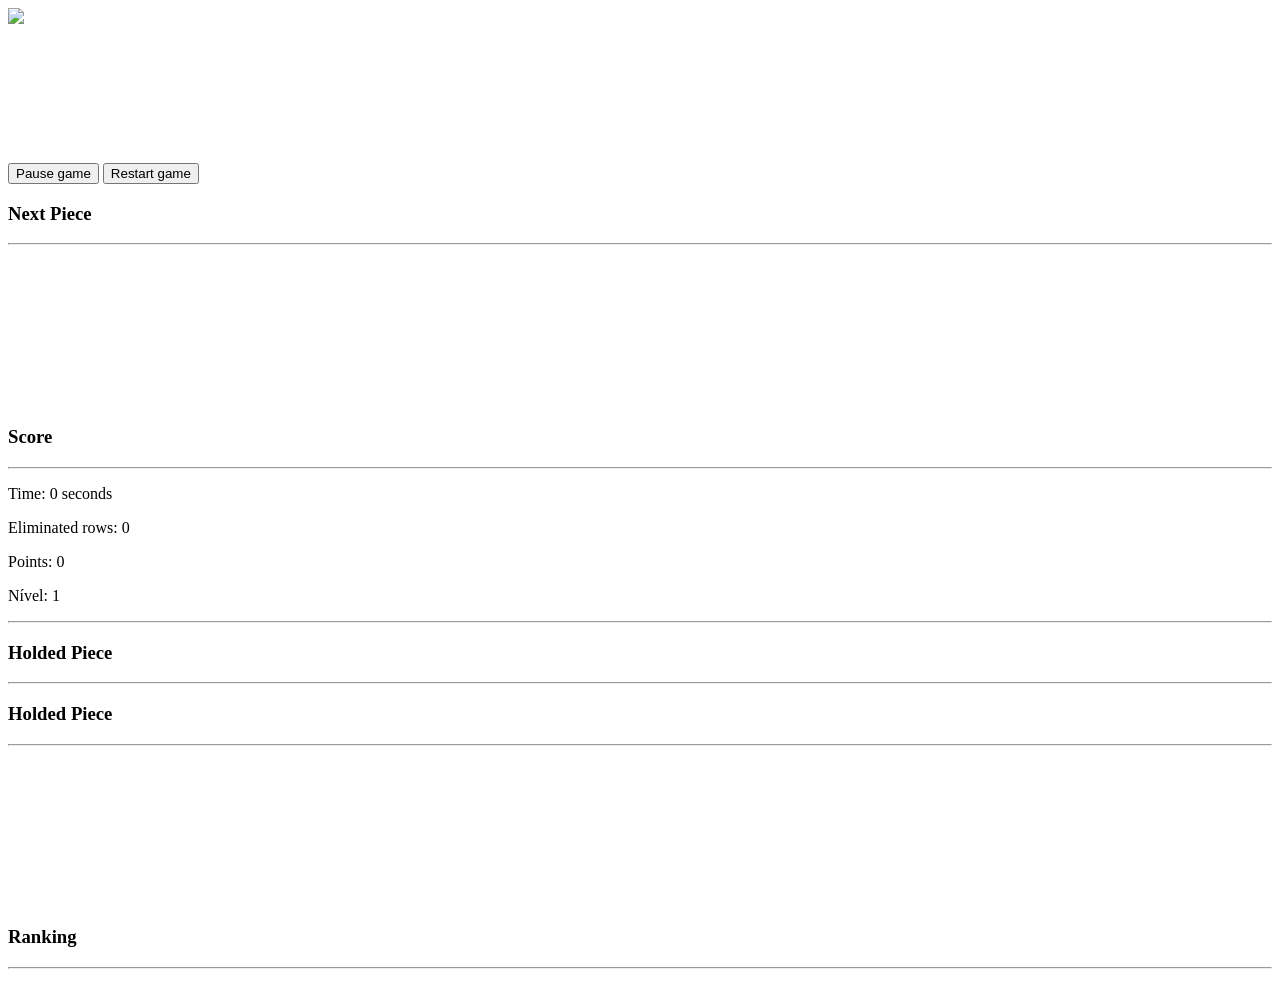
==== index.html @ 5686260d "Arrumando o repositorio Terminando as mudanças para atualizar a partir da mastes" ====
<!DOCTYPE html>
<html lang="pt-br">

<head>
    <meta charset="UTF-8" />
    <title> TRABALHO 2 - JavaScript </title>
 <link rel="stylesheet" type="text/css" href="style.css" />

</head>

<body>
    <header>
        <div id="logo">
            <img id="tetris-logo" src="img/project-logo.png">
        </div>
    </header>
    <section>
        <button id="button" onclick="pauseGame()">Pause game</button>
        <button id="button2" onclick="startGame()">Restart game</button>
        <canvas id="Matriz">
        </canvas>
        <div id="next">
            <div class="title">
                    <h3>Next Piece</h3>
                    <hr>
            </div>
            <div class="canvas-lateral">
                <canvas id="next-canvas"></canvas>
            </div>
        </div>
    </div>
    <div id="score">
         <div class="title">
                <h3>Score</h3>
         </div>
         <div id="score-info">
             <hr>
            <p id="Time">Time: 0 seconds</p>
            <p id="rows">Eliminated rows: 0</p>
            <p id="Points">Points: 0</p>
            <p id="Level">Nível: 1</p>
            <hr>
         </div>
    </div>
    <div id="hold">
        <div class="title">
                <h3>Holded Piece</h3>
                <hr>
             </div>
        </div>
        <div id="hold">
            <div class="title">
                    <h3>Holded Piece</h3>
                    <hr>
            </div>
            <div class="canvas-lateral">
                <canvas id="hold-canvas"></canvas>
            </div>
        </div>
    <div id="rank">
        <div class="title">
            <h3>Ranking</h3><hr>
            <ul id="dados">
                
            </form>                
            </ul>
        </div>
    </div>

<div id="dados"></div>

<script src="Tetris.js"></script>
</body>
</html>
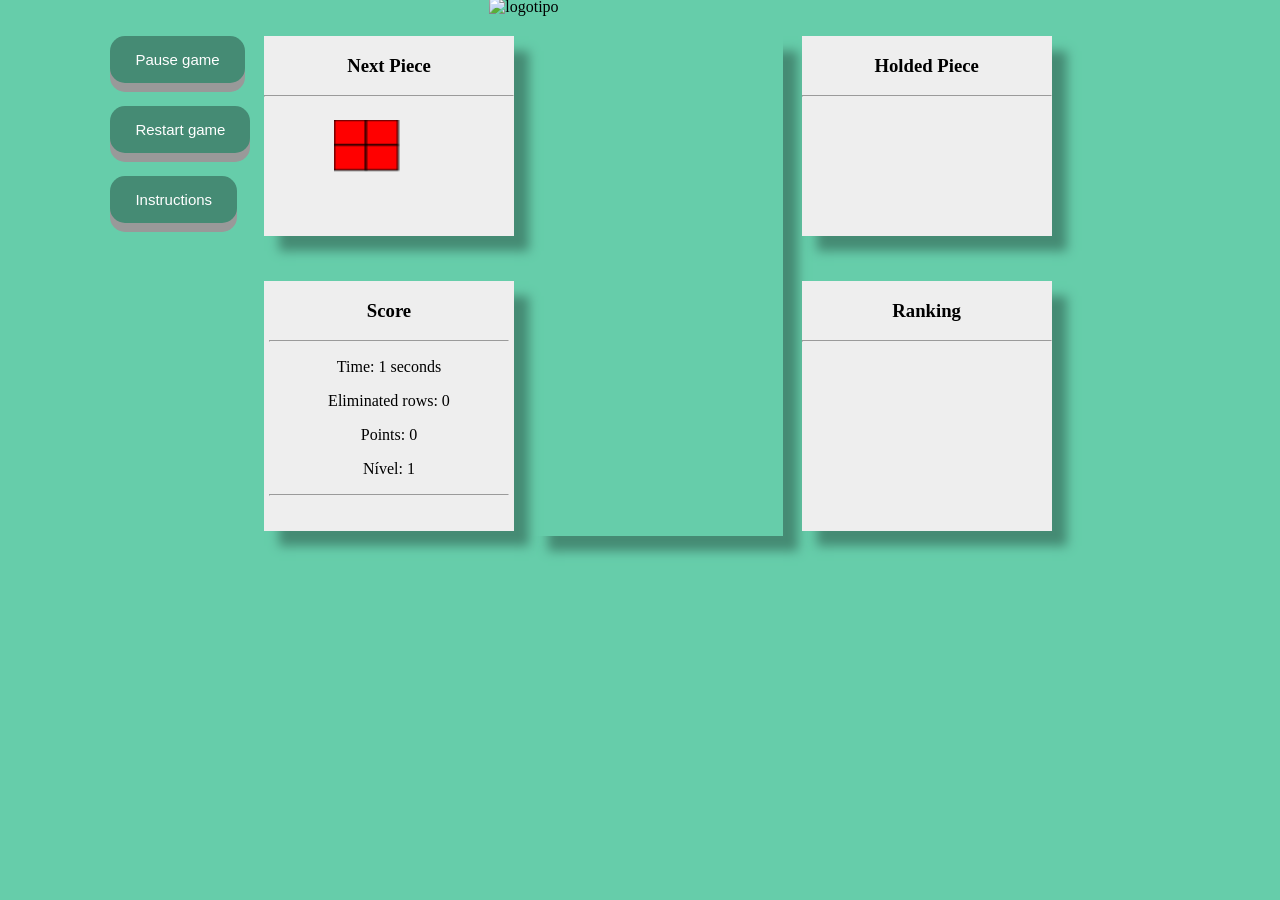
==== commit 8b49e42a: "Merge branch 'master' into Arthur" ====
--- a/index.html
+++ b/index.html
@@ -11,65 +11,81 @@
 <body>
     <header>
         <div id="logo">
-            <img id="tetris-logo" src="img/project-logo.png">
+            <img id="tetris-logo" src="img/project-logo.png" alt="logotipo">
         </div>
     </header>
     <section>
         <button id="button" onclick="pauseGame()">Pause game</button>
         <button id="button2" onclick="startGame()">Restart game</button>
-        <canvas id="Matriz">
-        </canvas>
+        <button id="button3" onclick="instructWindow()">Instructions</button>
+        <canvas id="Matriz"></canvas>
         <div id="next">
             <div class="title">
-                    <h3>Next Piece</h3>
-                    <hr>
+                <h3>Next Piece</h3>
+                <hr>
             </div>
             <div class="canvas-lateral">
                 <canvas id="next-canvas"></canvas>
             </div>
         </div>
-    </div>
-    <div id="score">
-         <div class="title">
+        <div id="score">
+            <div class="title">
                 <h3>Score</h3>
-         </div>
-         <div id="score-info">
-             <hr>
-            <p id="Time">Time: 0 seconds</p>
-            <p id="rows">Eliminated rows: 0</p>
-            <p id="Points">Points: 0</p>
-            <p id="Level">Nível: 1</p>
-            <hr>
-         </div>
-    </div>
-    <div id="hold">
-        <div class="title">
-                <h3>Holded Piece</h3>
+            </div>
+            <div id="score-info">
                 <hr>
-             </div>
+                <p id="time">Time: 0 seconds</p>
+                <p id="rows">Eliminated rows: 0</p>
+                <p id="points">Points: 0</p>
+                <p id="level">Nível: 1</p>
+                <hr>
+            </div>
         </div>
         <div id="hold">
             <div class="title">
-                    <h3>Holded Piece</h3>
-                    <hr>
+                <h3>Holded Piece</h3>
+                <hr>
             </div>
             <div class="canvas-lateral">
                 <canvas id="hold-canvas"></canvas>
             </div>
         </div>
-    <div id="rank">
-        <div class="title">
-            <h3>Ranking</h3><hr>
-            <ul id="dados">
-                
-            </form>                
-            </ul>
+        <div id="rank">
+            <div class="title">
+                <h3>Ranking</h3><hr>
+                <ul id="dados"></ul>
+            </div>
         </div>
-    </div>
-
-<div id="dados"></div>
-
-<script src="Tetris.js"></script>
+        <div id="instructions">
+            <h2>Instructions</h2>
+            <div class="key">
+                <img src="img/up-key.png" alt="Up arrow">
+                <p>Move piece foward</p>
+            </div>
+            <div class="key">
+                <img src="img/left-key.png" alt="Left arrow">
+                <p>Move piece to the left</p>
+            </div>
+            <div class="key">
+                <img src="img/right-key.png" alt="Right arrow">
+                <p>Move piece to the right</p>
+            </div>
+            <div class="key">
+                <img src="img/down-key.png" alt="Down arrow">
+                <p>Rotate piece</p>
+            </div>
+            <div class="key">
+                <img src="img/c-key.png" alt="C key">
+                <p>Hold piece to use it later</p>
+            </div>
+            <div class="key">
+                <img src="img/p-key.png" alt="P key">
+                <p>Pause/unpause game</p>
+            </div>
+            <button id="button4" onclick="instructWindow()">Ok</button>
+        </div>
+    </section>
+    <script src="Tetris.js"></script>
 </body>
 </html>
 
--- a/style.css
+++ b/style.css
@@ -0,0 +1,277 @@
+body {
+      background: #66CDAA;
+      height: 100%;
+      width: 80%;
+      margin-right: 10%;
+    }
+
+header {
+     width: 100%;
+     height: 100%;
+     margin-top: -10px;
+     margin-left: 10%;
+     }
+
+  h1 {
+     color: rgb(18, 20, 24);
+     font-family: "cornerstone";
+     text-align: center;
+     font-style: italic;
+     position: absolute;
+     top: auto;
+     left: 40%;
+     
+     }
+#Matriz{
+     position: absolute;
+     margin-top: 20px;
+     margin-left: 41%;
+     box-shadow: 15px 15px 10px #458B74;
+}
+
+#next{
+     margin-top: 20px;
+     margin-left: 20%;
+     height: 200px;
+     width: 250px;
+     background: #eeeeee;
+     position: absolute;
+     box-shadow: 15px 15px 10px #458B74;
+}
+#score{
+     margin-top: 265px;
+     margin-left: 20%;
+     height: 250px;
+     width: 250px;
+     background: #eeeeee;
+     position: absolute;
+     box-shadow: 15px 15px 10px #458B74;
+}
+
+#hold{
+     margin-top: 20px;
+     margin-left: 62%;
+     height: 200px;
+     width: 250px;
+     background: #eeeeee;
+     position: absolute;
+     box-shadow: 15px 15px 10px #458B74;
+}
+
+#rank{
+     margin-top: 265px;
+     margin-left: 62%;
+     height: 250px;
+     width: 250px;
+     background: #eeeeee;
+     position: absolute;
+     box-shadow: 15px 15px 10px #458B74;
+     overflow-y: auto;
+}
+
+.title{
+     font-family: cursive;
+     text-align: center;
+}
+
+.canvas-lateral{
+     width: 100%;
+     height: 135px;
+     position: absolute;
+}
+#next-canvas{
+     width: 240px;
+     margin-top: 15px;
+     margin-left: 70px;
+     height: 125px;
+     
+}
+#hold-canvas{
+     width: 240px;
+     margin-top: 5px;
+     margin-left: 5px;
+     height: 125px;
+}
+/*Estilo do ranking */
+ul {
+     margin: 0;
+     padding: 0;
+     list-style-type: none;
+ }
+ li {
+     align-content: center;
+     border: 1px;
+     border-style: dashed;
+ }
+/*Estilo dos pontos*/
+#score-info{
+     height: auto;
+     width: 240px;
+     margin-top: 5px;
+     margin-left: 5px;
+}
+
+#time{
+     font-family: cursive;
+     text-align: center;
+}
+#rows{
+     font-family: cursive;
+     text-align: center;
+}
+#points{
+     font-family: cursive;
+     text-align: center;
+}
+#level{
+     font-family: cursive;
+     text-align: center;
+}
+
+#logo{
+     width: 100%;
+}
+#tetris-logo{
+     text-align: center;
+     margin-left: 37%;
+     height: 100px;
+     width: 350px;
+}
+#button {
+     padding: 15px 25px;
+     font-size: 15px;
+     text-align: center;
+     cursor: pointer;
+     outline: none;
+     color: #fff;
+     background-color: #458B74;
+     border: none;
+     border-radius: 15px;
+     box-shadow: 0 9px #999;
+     margin-top: 20px;
+     position: absolute;
+     margin-left: 8%;
+}
+   
+#button:hover {
+     background-color: #4A708B;
+}
+   
+#button:active {
+     background-color: #4A708B;
+     box-shadow: 0 5px #999;
+     transform: translateY(4px);
+}
+#button2 {
+     padding: 15px 25px;
+     font-size: 15px;
+     text-align: center;
+     cursor: not-allowed;
+     outline: none;
+     color: #fff;
+     background-color: #458B74;
+     border: none;
+     border-radius: 15px;
+     box-shadow: 0 9px #999;
+     margin-top: 90px;
+     position: absolute;
+     margin-left: 8%;
+}
+   
+#button2:hover {
+     background-color: #4A708B;
+}
+   
+#button2:active {
+     background-color: #4A708B;
+     box-shadow: 0 5px #999;
+     transform: translateY(4px);
+}
+
+#button3 {
+     padding: 15px 25px;
+     font-size: 15px;
+     text-align: center;
+     cursor: pointer;
+     outline: none;
+     color: #fff;
+     background-color: #458B74;
+     border: none;
+     border-radius: 15px;
+     box-shadow: 0 9px #999;
+     margin-top: 160px;
+     position: absolute;
+     margin-left: 8%;
+}
+   
+#button3:hover {
+     background-color: #4A708B;
+}
+   
+#button3:active {
+     background-color: #4A708B;
+     box-shadow: 0 5px #999;
+     transform: translateY(4px);
+}
+#button4 {
+     padding: 15px 25px;
+     font-size: 15px;
+     text-align: center;
+     cursor: pointer;
+     outline: none;
+     color: #fff;
+     background-color: #458B74;
+     border: none;
+     border-radius: 15px;
+     box-shadow: 0 9px #999;
+     margin-left: 160px;
+     margin-top: 40px;
+}
+   
+#button4:hover {
+     background-color: #4A708B;
+}
+   
+#button4:active {
+     background-color: #4A708B;
+     box-shadow: 0 5px #999;
+     transform: translateY(4px);
+}
+
+#instructions{
+     height: 400px;
+     width: 400px;
+     border-radius: 5%;
+     background: #76EEC6;
+     position: absolute;
+     margin-left: 35%;
+     margin-top: 3%;
+     display: none;
+     border-style: solid;
+     border-color: black;
+     box-shadow: 10px 10px 10px #999;
+}
+#instructions > h2{
+     text-align: center;
+     font-family: cursive;
+     margin-bottom: 25px;
+}
+#instructions > .key{
+     margin-left: 10px;
+     margin-top: 10px;
+     width: 47%;
+     height: 55px;
+     float: left;
+}
+.key > img{
+     width: 50px;
+     height: 50px;
+     float: left;
+}
+.key > p{
+     font-family: cursive;
+     margin-left: 5px;
+     text-align: center;
+     vertical-align: middle;
+     margin-top: -1px;
+}
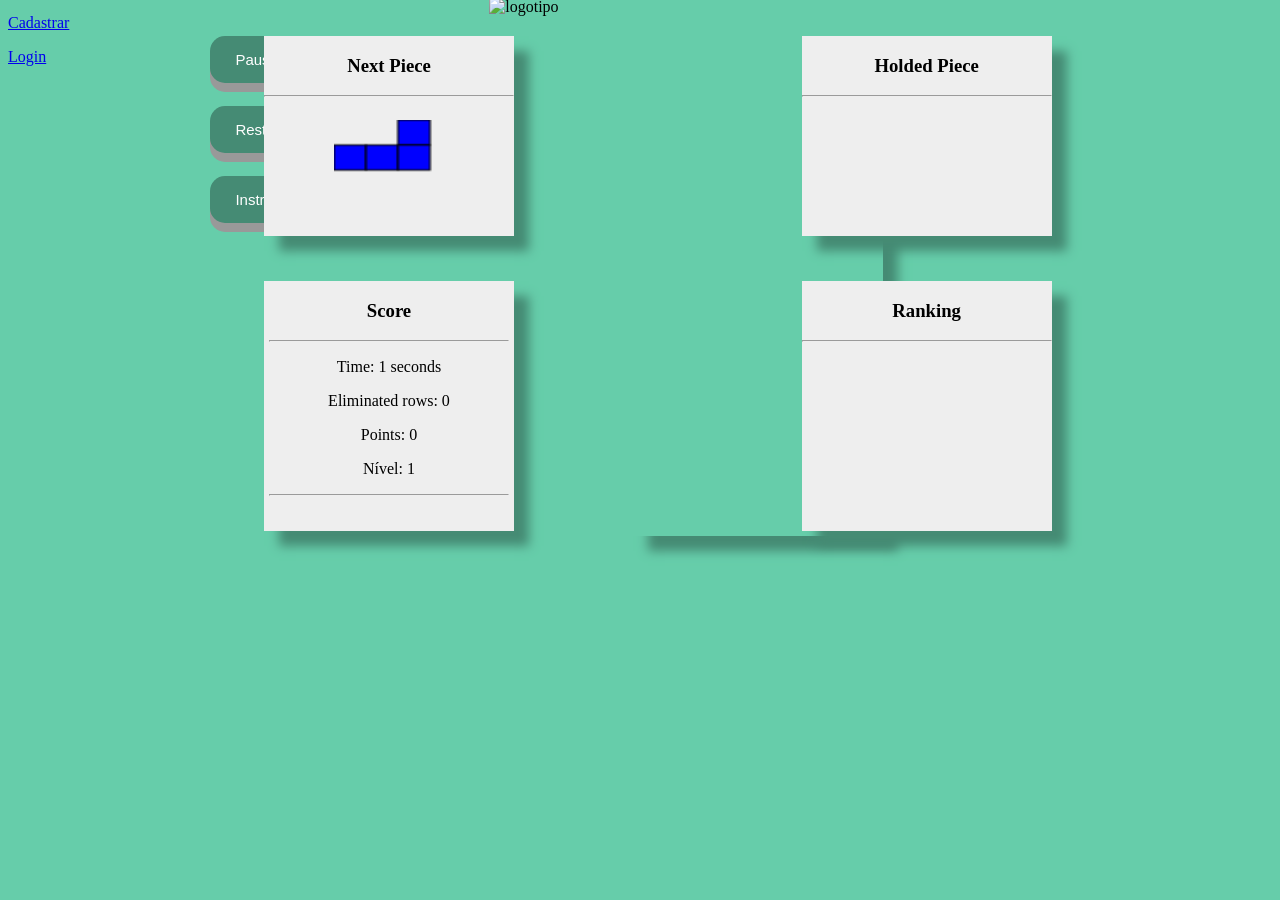
==== commit c04493a4: "login pronto" ====
--- a/index.html
+++ b/index.html
@@ -3,18 +3,35 @@
 
 <head>
     <meta charset="UTF-8" />
-    <title> TRABALHO 2 - JavaScript </title>
+    <title> TRABALHO 3 - PHP </title>
  <link rel="stylesheet" type="text/css" href="style.css" />
+
+ 
 
 </head>
 
 <body>
+    <div id="login" style="width:100px;float:left;">
+    		
+        <p><a href="./cadastro.php">Cadastrar</a></p>
+        <p><a href="./login.php">Login</a></p>    	
+        
+        </div>
+
+     
+   
     <header>
         <div id="logo">
             <img id="tetris-logo" src="img/project-logo.png" alt="logotipo">
         </div>
     </header>
+
+
+  
+    
+    
     <section>
+        
         <button id="button" onclick="pauseGame()">Pause game</button>
         <button id="button2" onclick="startGame()">Restart game</button>
         <button id="button3" onclick="instructWindow()">Instructions</button>
@@ -86,6 +103,9 @@
         </div>
     </section>
     <script src="Tetris.js"></script>
+    
+    
+    
 </body>
 </html>
 
--- a/style.css
+++ b/style.css
@@ -275,3 +275,36 @@
      vertical-align: middle;
      margin-top: -1px;
 }
+
+.Login{
+     margin-top: 100px;
+     margin-left: 38%;
+     height: 250px;
+     width: 500px;
+     text-align: center;
+     font-family: cursive;
+     border-radius: 5%;
+     background: #0c9a8d;
+     border-style: solid;
+     border-color: black;
+     box-shadow: 10px 10px 10px #999;
+}
+.Login > h1{
+     text-align: center;
+     font-family: cursive;
+     margin-bottom: 25px; 
+}
+
+.Cadastro{
+     margin-top: 80px;
+     margin-left: 38%;
+     height: 420px;
+     width: 500px;
+     text-align: center;
+     font-family: cursive;
+     border-radius: 5%;
+     background: #0c9a8d;
+     border-style: solid;
+     border-color: black;
+     box-shadow: 10px 10px 10px #999;
+}
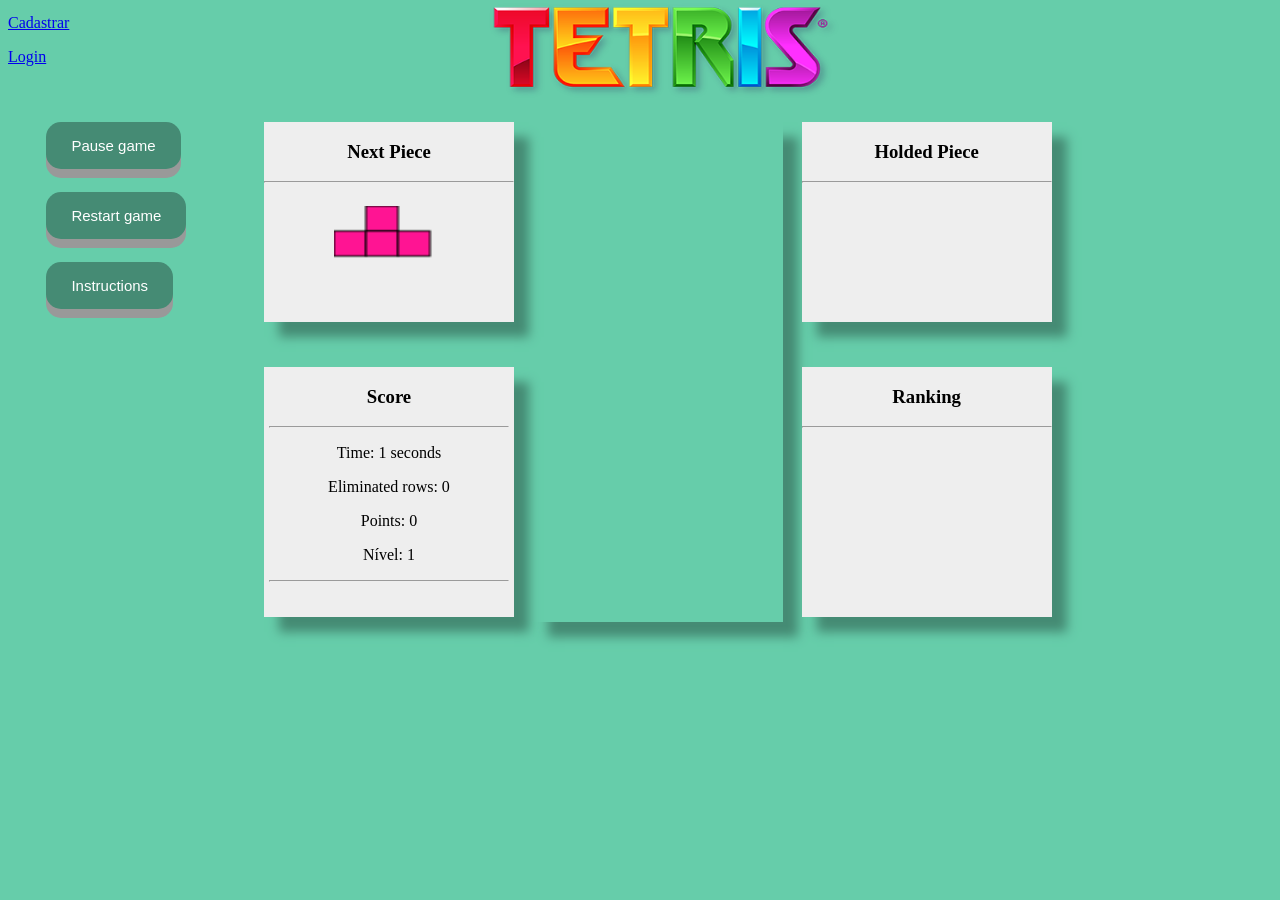
==== commit f8c7f73a: "parte-bene parte da bene" ====
--- a/index.html
+++ b/index.html
@@ -1,3 +1,4 @@
+
 <!DOCTYPE html>
 <html lang="pt-br">
 
--- a/style.css
+++ b/style.css
@@ -150,7 +150,7 @@
      box-shadow: 0 9px #999;
      margin-top: 20px;
      position: absolute;
-     margin-left: 8%;
+     margin-left: 3%;
 }
    
 #button:hover {
@@ -175,7 +175,7 @@
      box-shadow: 0 9px #999;
      margin-top: 90px;
      position: absolute;
-     margin-left: 8%;
+      margin-left: 3%;
 }
    
 #button2:hover {
@@ -201,7 +201,7 @@
      box-shadow: 0 9px #999;
      margin-top: 160px;
      position: absolute;
-     margin-left: 8%;
+      margin-left: 3%;
 }
    
 #button3:hover {
@@ -233,6 +233,102 @@
 }
    
 #button4:active {
+     background-color: #4A708B;
+     box-shadow: 0 5px #999;
+     transform: translateY(4px);
+}
+#button5 {
+     padding: 15px 25px;
+     font-size: 15px;
+     text-align: center;
+     outline: none;
+     color: #fff;
+     background-color: #458B74;
+     border: none;
+     border-radius: 15px;
+     box-shadow: 0 9px #999;
+     margin-top: 230px;
+     position: absolute;
+     margin-left: 3%;
+}
+   
+#button5:hover {
+     background-color: #4A708B;
+}
+   
+#button5:active {
+     background-color: #4A708B;
+     box-shadow: 0 5px #999;
+     transform: translateY(4px);
+}
+#button6 {
+     padding: 15px 25px;
+     font-size: 15px;
+     text-align: center;
+     outline: none;
+     color: #fff;
+     background-color: #458B74;
+     border: none;
+     border-radius: 15px;
+     box-shadow: 0 9px #999;
+     margin-top: 300px;
+     position: absolute;
+     margin-left: 3%;
+}
+   
+#button6:hover {
+     background-color: #4A708B;
+}
+   
+#button6:active {
+     background-color: #4A708B;
+     box-shadow: 0 5px #999;
+     transform: translateY(4px);
+}
+#button7 {
+     padding: 15px 25px;
+     font-size: 15px;
+     text-align: center;
+     outline: none;
+     color: #fff;
+     background-color: #458B74;
+     border: none;
+     border-radius: 15px;
+     box-shadow: 0 9px #999;
+     margin-top: 370px;
+     position: absolute;
+     margin-left: 3%;
+}
+   
+#button7:hover {
+     background-color: #4A708B;
+}
+   
+#button7:active {
+     background-color: #4A708B;
+     box-shadow: 0 5px #999;
+     transform: translateY(4px);
+}
+#button8 {
+     padding: 15px 25px;
+     font-size: 15px;
+     text-align: center;
+     outline: none;
+     color: #fff;
+     background-color: #458B74;
+     border: none;
+     border-radius: 15px;
+     box-shadow: 0 9px #999;
+     margin-top: 440px;
+     position: absolute;
+      margin-left: 3%;
+}
+   
+#button8:hover {
+     background-color: #4A708B;
+}
+   
+#button8:active {
      background-color: #4A708B;
      box-shadow: 0 5px #999;
      transform: translateY(4px);
@@ -308,3 +404,10 @@
      border-color: black;
      box-shadow: 10px 10px 10px #999;
 }
+
+.extras{
+     margin-right: 28%;
+     text-align: center;
+     font-family: cursive;
+   
+}
